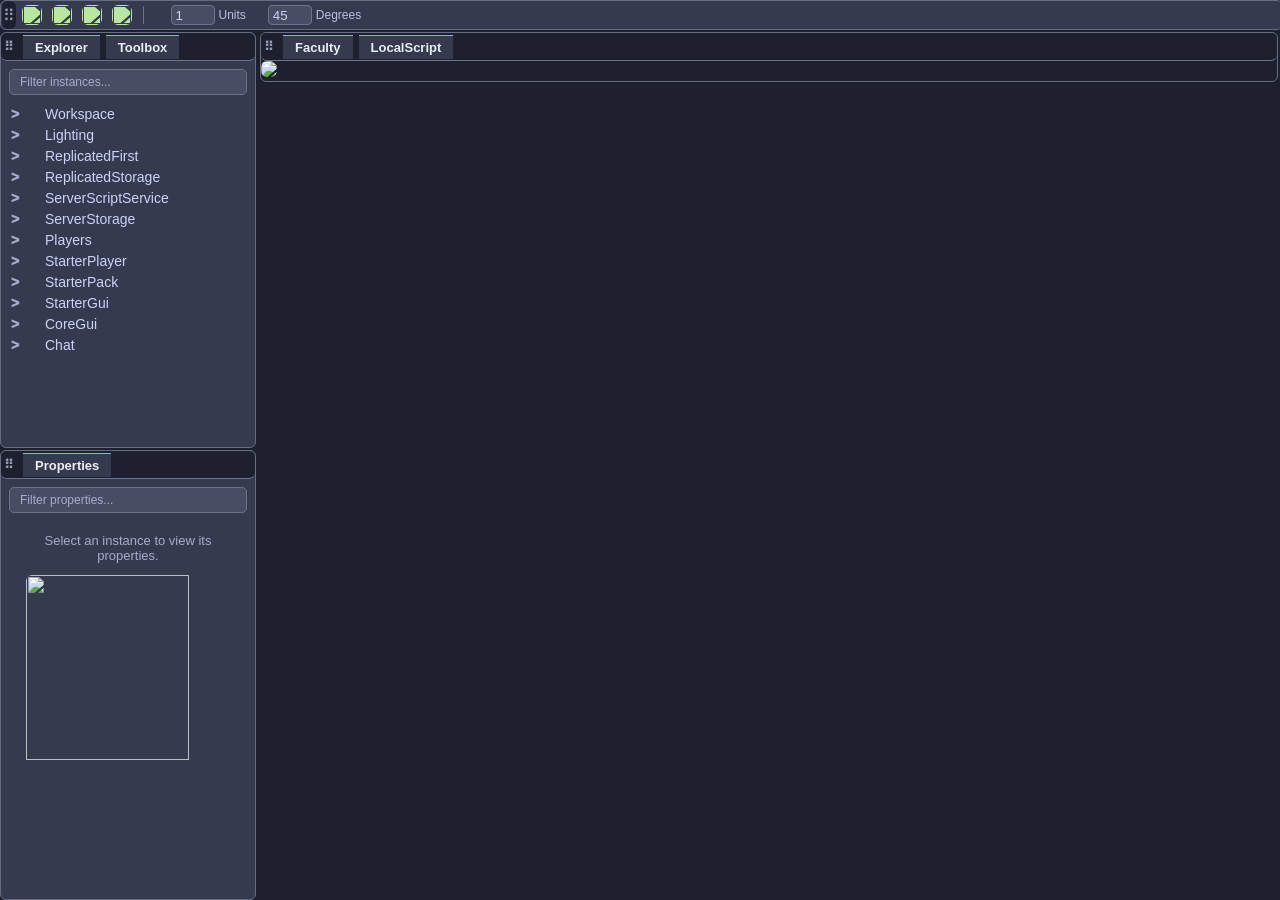
==== index.html @ a139622a "Add car" ====
<!DOCTYPE html>
<html lang="en">
  <head>
    <meta charset="UTF-8">
    <meta name="viewport" content="width=device-width, initial-scale=1">
    <title>Nyra</title>
    <link href="CatMacchiato.css" rel="stylesheet">
    <link href="Style.css" rel="stylesheet">
  </head>
  <body>
    <div class="ToolBar">
      <div class="PanelDragHandle" title="Drag toolbar">⠿</div>

      <button class="ToolBarButton" title="Cursor">
        <img src="RobloxIcons/Cursor.png">
      </button>

      <button class="ToolBarButton" title="Move">
        <img src="RobloxIcons/Move.png">
      </button>

      <button class="ToolBarButton" title="Resize">
        <img src="RobloxIcons/Resize.png">
      </button>

      <button class="ToolBarButton" title="Rotate">
        <img src="RobloxIcons/Rotate.png">
      </button>

      <div class="ToolBarSeparator"></div>

      <label class="ToolBarValue" title="Move increment">
        <img src="RobloxIcons/Move.png" alt="">
        <input type="number" value="1" min="0" step="1">
        <span>Units</span>
      </label>

      <label class="ToolBarValue" title="Rotation increment">
        <img src="RobloxIcons/Rotate.png" alt="">
        <input type="number" value="45" min="0" max="360" step="45">
        <span>Degrees</span>
      </label>
    </div>

    <div class="Explorer">
      <div class="PanelTitleBar">
        <div class="PanelDragHandle" title="Drag Explorer">⠿</div>
        <span class="PanelTitleItem active">
          Explorer
        </span>

        <span class="PanelTitleItem">
          Toolbox
        </span>
      </div>

      <div class="SearchBar">
        <input
          class="SearchBarInput"
          type="search"
          placeholder="Filter instances..."
        >
      </div>
 
      <div class="ExplorerChildren"></div>
    </div>

    <div class="Properties">
      <div class="PanelTitleBar">
        <div class="PanelDragHandle" title="Drag Properties">⠿</div>
        <span class="PanelTitleItem active">Properties</span>
      </div>

      <div class="SearchBar">
        <input
          class="SearchBarInput"
          type="search"
          placeholder="Filter properties..."
        >
      </div>

      <div class="PropertiesTable">
        <div class="PropertyEmpty">Select an instance to view its properties.</div>
        <img class="Car" src="https://cat.vexide.dev/"></img>
      </div>
    </div>

    <div class="Game">
      <div class="PanelTitleBar">
        <div class="PanelDragHandle" title="Drag Explorer">⠿</div>
        <span class="PanelTitleItem active">
          Faculty
        </span>

        <span class="PanelTitleItem">
          LocalScript
        </span>
      </div>

      <img src="TemplateGame.png"></img>
    </div>

    <script src="Main.js"></script>
  </body>
</html>
---- CatMacchiato.css ----
:root {
  --Rosewater: #f4dbd6;
  --Flamingo: #f0c6c6;
  --Pink: #f5bde6;
  --Mauve: #c6a0f6;
  --Red: #ed8796;
  --Maroon: #ee99a0;
  --Peach: #f5a97f;
  --Yellow: #eed49f;
  --Green: #a6da95;
  --Teal: #8bd5ca;
  --Sky: #91d7e3;
  --Sapphire: #7dc4e4;
  --Blue: #8aadf4;
  --Lavender: #b7bdf8;

  --Text: #cad3f5;
  --Subtext1: #b8c0e0;
  --Subtext0: #a5adcb;

  --Overlay2: #939ab7;
  --Overlay1: #8087a2;
  --Overlay0: #6e738d;

  --Surface2: #5b6078;
  --Surface1: #494d64;
  --Surface0: #363a4f;

  --Base: #24273a;
  --Mantle: #1e2030;
  --Crust: #181926;
}
---- Style.css ----
@font-face {
  font-family: "Noto Sans";
  src: url("./Fonts/NotoSansRegular.ttf") format("truetype");
  font-weight: 400;
  font-style: normal;
}

:root {
  --FontUI: "Noto Sans", sans-serif;
  --TextWhite: color-mix(in srgb, var(--Subtext1) 30%, white);
}

body {
  font-family: var(--FontUI);
  background-color: var(--Mantle);
  color: var(--Text);
  margin: 0;
  height: 100vh;
  display: flex;
  flex-direction: column;
  gap: 2px;
  overflow: hidden;
  image-rendering: auto;
}

* {
  border-radius: 6px;
}

input::-webkit-outer-spin-button,
input::-webkit-inner-spin-button {
  -webkit-appearance: none;
  margin: 0;
}

input[type=number] {
  -moz-appearance: textfield;
}

.Explorer {
  --FontSize: 14px;
  width: 256px;
  height: 50%;
  background-color: var(--Surface0);
  font-weight: 500;
  border: 1px solid color-mix(in srgb, var(--Overlay1) 80%, #000);
  box-sizing: border-box;
  overflow-x: hidden;
  overflow-y: auto;
}

.ExplorerFile {
  display: flex;
  flex-wrap: wrap;
  align-items: center;
  gap: 5px;
  width: 100%;
  padding: 2.5px 8px;
  box-sizing: border-box;
  cursor: pointer;
  font-size: var(--FontSize);
}

.ExplorerFileChildren {
  display: block;
  flex: 0 0 100%;
  width: 100%;
  padding-left: 16px;
  box-sizing: border-box;
}

.ExplorerFileChildren[hidden] {
  display: none !important;
}

.ExplorerFileIcon {
  width: var(--FontSize);
  height: var(--FontSize);
  object-fit: contain;
  flex-shrink: 0;
}

.ExplorerFileCollapse {
  width: 12px;
  text-align: center;
  color: var(--Subtext0);
  font-weight: 1000;
}

.SearchBar {
  padding: 8px;
}

.SearchBarInput {
  width: 100%;
  box-sizing: border-box;
  padding: 4px 10px;
  font-size: 13px;
  color: var(--TextWhite);
  background-color: var(--Surface1);
  border: 1px solid var(--Overlay0);
  border-radius: 5px;
  outline: none;
  font-weight: 600;
}

.SearchBarInput::placeholder {
  color: var(--Subtext0);
}

.SearchBarInput:focus {
  border: 1px solid var(--Lavender);
}

.ExplorerFileChildren {
  display: block;
  width: 100%;
  padding-left: 16px;
  box-sizing: border-box;
}

.ExplorerFileChildren[hidden] {
  display: none !important;
}

.ToolBar {
  display: flex;
  flex-direction: row;
  align-items: center;
  gap: 2px;
  background-color: var(--Surface0);
  height: 28px;
  width: 100%;
  flex-shrink: 0;
  border: 1px solid color-mix(in srgb, var(--Overlay1) 80%, #000);
  padding-left: 0.5px;
}

.ToolBarButton {
  display: flex;
  align-items: center;
  justify-content: center;
  width: 28px;
  height: 28px;
  padding: 4px;
  border: none;
  border-radius: 4px;
  background: transparent;
  cursor: pointer;
}

.ToolBarButton img {
  width: 20px;
  height: 20px;
  object-fit: contain;
  filter: brightness(0) saturate(100%)
    invert(81%) sepia(18%) saturate(600%)
    hue-rotate(55deg) brightness(105%) contrast(90%);
}

.ToolBarButton:hover {
  background-color: var(--Surface1);
}

.ToolBarValue {
  display: flex;
  align-items: center;
  gap: 4px;
  font-size: 12px;
  white-space: nowrap;
}

.ToolBarValue img {
  width: 16px;
  height: 16px;
  object-fit: contain;
  filter: brightness(0) saturate(100%)
    invert(81%) sepia(18%) saturate(600%)
    hue-rotate(55deg) brightness(105%) contrast(90%);
}

.ToolBarValue input {
  width: 44px;
  height: 20px;
  padding: 2px 4px;
  box-sizing: border-box;
  color: var(--Text);
  background-color: var(--Surface1);
  border: 1px solid var(--Overlay0);
  border-radius: 4px;
  outline: none;
}

.ToolBarValue input:focus {
  border-color: var(--Lavender);
}

.ToolBarValue span {
  color: var(--Subtext1);
}

.ToolBarSeparator {
  width: 1px;
  height: 18px;
  background-color: var(--Overlay0);
  margin: 0 5px;
  flex-shrink: 0;
}

.PanelDragHandle {
  display: flex;
  align-items: center;
  justify-content: center;
  width: 14px;
  height: 100%;
  flex-shrink: 0;
  color: var(--Overlay2);
  cursor: grab;
  user-select: none;
  background-color: var(--Mantle);
}

.PanelDragHandle:hover {
  color: var(--Text);
}

.PanelDragHandle:active {
  cursor: grabbing;
}

.PanelTitleBar {
  display: flex;
  align-items: center;
  gap: 6px;
  height: 28px;
  padding: 0 0px;
  box-sizing: border-box;
  border-bottom: 1px solid var(--Overlay0);
  font-size: 13px;
  font-weight: 600;
  user-select: none;
  background-color: var(--Mantle);
}

.PanelTitleBar .PanelDragHandle {
  width: 16px;
  height: 100%;
  flex-shrink: 0;

}

.active, .PanelTitleItem {
  color: var(--TextWhite);
  background-color: var(--Surface0);
  border-top: 1.5px solid var(--Blue);
}

.PanelTitleItem {
  padding: 4px 12px 4px 12px;
  border-radius: 0;
}

.Game {
  position: absolute;
  top: 32px;
  left: calc(256px + 4px);
  border: 1px solid color-mix(in srgb, var(--Overlay1) 80%, #000);
  width: calc(100vw - (256px + 4px) - 4px);
}

.Properties {
  --FontSize: 13px;
  display: flex;
  flex-direction: column;
  width: 256px;
  height: 50%;
  flex-shrink: 0;
  overflow: hidden;
  box-sizing: border-box;
  background-color: var(--Surface0);
  color: var(--Text);
  border: 1px solid color-mix(in srgb, var(--Overlay1) 80%, #000);
  font-size: var(--FontSize);
}

.Properties .PanelTitleBar {
  flex-shrink: 0;
}

.SearchBar {
  padding: 8px;
  flex-shrink: 0;
}

.SearchBarInput {
  width: 100%;
  box-sizing: border-box;
  padding: 5px 10px;
  font-family: var(--FontUI);
  font-size: 12px;
  font-weight: 500;
  color: var(--TextWhite);
  background-color: var(--Surface1);
  border: 1px solid var(--Overlay0);
  outline: none;
}

.SearchBarInput::placeholder {
  color: var(--Subtext0);
}

.SearchBarInput:focus {
  border-color: var(--Lavender);
}

.PropertiesTable {
  flex: 1;
  min-height: 0;
  overflow-y: auto;
  overflow-x: hidden;
}

.PropertyCategory {
  display: flex;
  align-items: center;
  gap: 6px;
  padding: 6px 8px;
  background-color: var(--Surface1);
  color: var(--Text);
  font-weight: 600;
  cursor: pointer;
  user-select: none;
  border-bottom: 1px solid var(--Surface0);
}

.PropertyCategoryArrow {
  width: 12px;
  color: var(--Subtext0);
  text-align: center;
}

.PropertyRow {
  display: grid;
  grid-template-columns: minmax(0, 1fr) minmax(0, 1fr);
  align-items: center;
  min-height: 27px;
  border-bottom: 1px solid var(--Mantle);
}

.PropertyRow:hover {
  background-color: var(--Surface1);
}

.PropertyName {
  min-width: 0;
  padding: 4px 8px;
  overflow: hidden;
  text-overflow: ellipsis;
  white-space: nowrap;
  color: var(--Subtext1);
}

.PropertyValue {
  width: 100%;
  min-width: 0;
  box-sizing: border-box;
  padding: 4px 6px;
  border: 1px solid transparent;
  border-radius: 3px;
  outline: none;
  background-color: transparent;
  color: var(--Text);
  font: inherit;
}

.PropertyValue:focus {
  background-color: var(--Surface0);
  border-color: var(--Lavender);
}

.PropertyValue[readonly] {
  color: var(--Subtext0);
}

.PropertyEmpty {
  padding: 12px;
  text-align: center;
  color: var(--Subtext0);
}

.Car {
  position: relative;
  left: 10%;
  width: 80%;
  height: 70%;
}
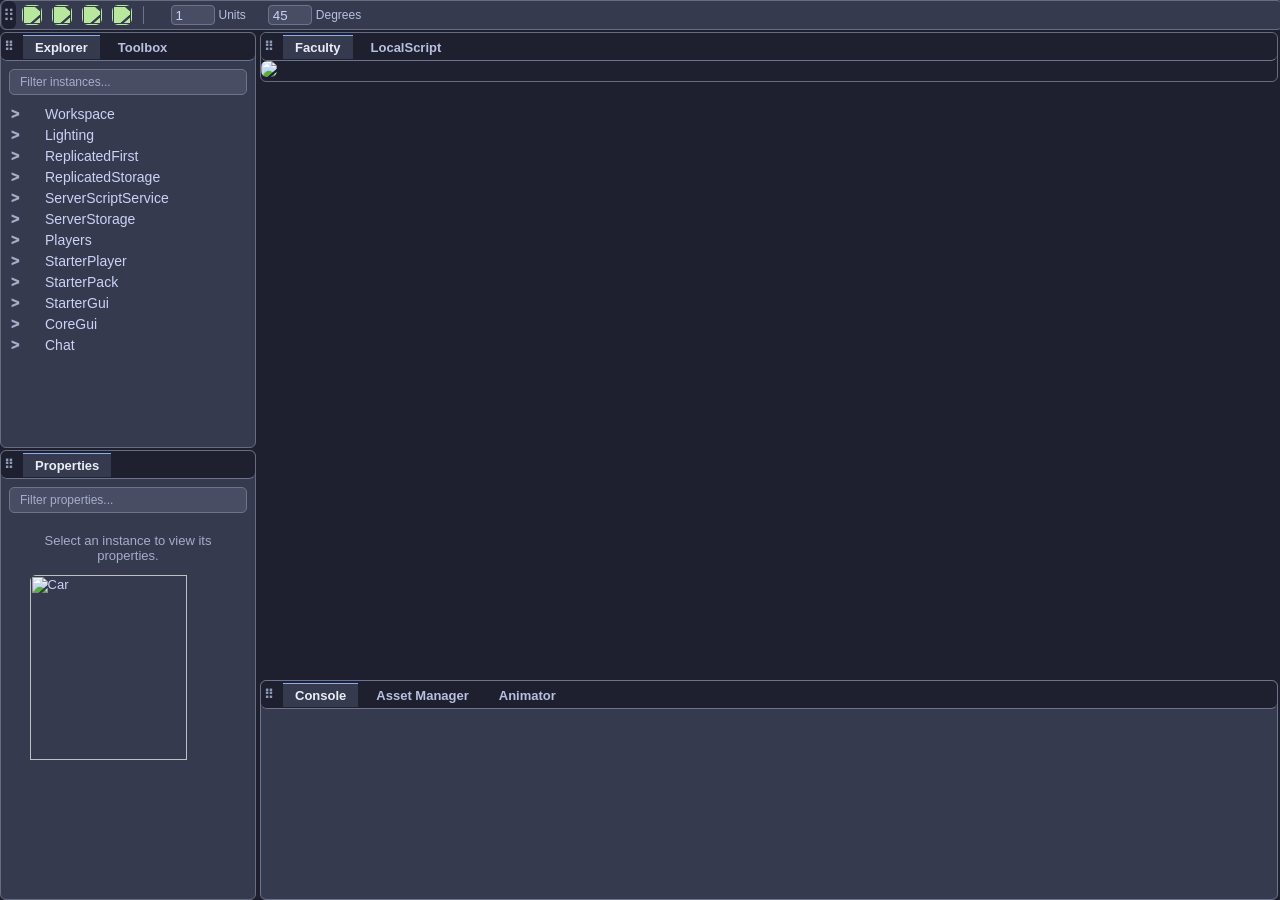
==== commit 196c1459: "Meow" ====
--- a/index.html
+++ b/index.html
@@ -81,13 +81,13 @@
 
       <div class="PropertiesTable">
         <div class="PropertyEmpty">Select an instance to view its properties.</div>
-        <img class="Car" src="https://cat.vexide.dev/"></img>
+        <img title="Car" class="Car" src="https://cat.vexide.dev/"></img>
       </div>
     </div>
 
     <div class="Game">
       <div class="PanelTitleBar">
-        <div class="PanelDragHandle" title="Drag Explorer">⠿</div>
+        <div class="PanelDragHandle" title="Drag Game">⠿</div>
         <span class="PanelTitleItem active">
           Faculty
         </span>
@@ -100,6 +100,17 @@
       <img src="TemplateGame.png"></img>
     </div>
 
+    <div class="BottomPart">
+      <div class="PanelTitleBar">
+        <div class="PanelDragHandle" title="Drag Console">⠿</div>
+        <span class="PanelTitleItem active">Console</span>
+        <span class="PanelTitleItem">Asset Manager</span>
+        <span class="PanelTitleItem">Animator</span>
+      </div>
+
+      <div class="ConsoleOutput"></div>
+    </div>
+
     <script src="Main.js"></script>
   </body>
 </html>
--- a/Style.css
+++ b/Style.css
@@ -39,21 +39,52 @@
 
 .Explorer {
   --FontSize: 14px;
+  display: flex;
   width: 256px;
   height: 50%;
   background-color: var(--Surface0);
   font-weight: 500;
   border: 1px solid color-mix(in srgb, var(--Overlay1) 80%, #000);
   box-sizing: border-box;
+  flex-direction: column;
+  overflow: hidden;
+}
+
+.ExplorerChildren {
+  flex: 1;
+  min-height: 0;
+  overflow-y: auto;
   overflow-x: hidden;
-  overflow-y: auto;
+}
+
+.ExplorerChildren::-webkit-scrollbar {
+  width: 8px;
+}
+
+.ExplorerChildren::-webkit-scrollbar-track {
+  background: var(--Mantle);
+}
+
+.ExplorerChildren::-webkit-scrollbar-thumb {
+  background: var(--Surface2);
+  border-radius: 6px;
+  border: 2px solid var(--Mantle);
+}
+
+.ExplorerChildren::-webkit-scrollbar-thumb:hover {
+  background: var(--Overlay1);
+}
+
+.ExplorerChildren {
+  scrollbar-width: thin;
+  scrollbar-color: var(--Surface2) var(--Mantle);
 }
 
 .ExplorerFile {
   display: flex;
   flex-wrap: wrap;
   align-items: center;
-  gap: 5px;
+  gap: 0px 5px;
   width: 100%;
   padding: 2.5px 8px;
   box-sizing: border-box;
@@ -249,15 +280,18 @@
 
 }
 
-.active, .PanelTitleItem {
+.PanelTitleItem {
+  padding: 4px 12px;
+  border-radius: 0;
+  border-top: 1.5px solid transparent;
+  color: var(--Subtext1);
+  background-color: transparent;
+}
+
+.PanelTitleItem.active {
   color: var(--TextWhite);
   background-color: var(--Surface0);
-  border-top: 1.5px solid var(--Blue);
-}
-
-.PanelTitleItem {
-  padding: 4px 12px 4px 12px;
-  border-radius: 0;
+  border-top-color: var(--Blue);
 }
 
 .Game {
@@ -318,6 +352,8 @@
   min-height: 0;
   overflow-y: auto;
   overflow-x: hidden;
+  padding-left: 4px;
+  padding-right: 4px;
 }
 
 .PropertyCategory {
@@ -331,6 +367,10 @@
   cursor: pointer;
   user-select: none;
   border-bottom: 1px solid var(--Surface0);
+  margin-top: 6px;
+  -moz-border-radius: 0px;
+  -webkit-border-radius: 6px 6px 0px 0px;
+  border-radius: 6px 6px 0px 0px; 
 }
 
 .PropertyCategoryArrow {
@@ -345,6 +385,8 @@
   align-items: center;
   min-height: 27px;
   border-bottom: 1px solid var(--Mantle);
+  border-radius: 0;
+  border: 0.5px solid var(--Overlay0);
 }
 
 .PropertyRow:hover {
@@ -382,6 +424,15 @@
   color: var(--Subtext0);
 }
 
+.PropertyValue[type="checkbox"] {
+  width: 14px;
+  height: 14px;
+  justify-self: start;
+  margin-left: 6px;
+  background-color: var(--Overlay0);
+  border: 1px solid var(--Overlay0);
+}
+
 .PropertyEmpty {
   padding: 12px;
   text-align: center;
@@ -394,3 +445,32 @@
   width: 80%;
   height: 70%;
 }
+
+.BottomPart {
+  position: absolute;
+  bottom: 0;
+  left: 260px;
+  right: 2px;
+  height: 220px;
+  display: flex;
+  flex-direction: column;
+  overflow: hidden;
+  background-color: var(--Surface0);
+  border: 1px solid var(--Overlay0);
+  box-sizing: border-box;
+}
+
+.BottomPart .PanelTitleBar {
+  flex-shrink: 0;
+}
+
+.ConsoleOutput {
+  flex: 1;
+  min-height: 0;
+  overflow-y: auto;
+  padding: 8px;
+  color: var(--Text);
+  font-family: monospace;
+  font-size: 12px;
+  white-space: pre-wrap;
+}
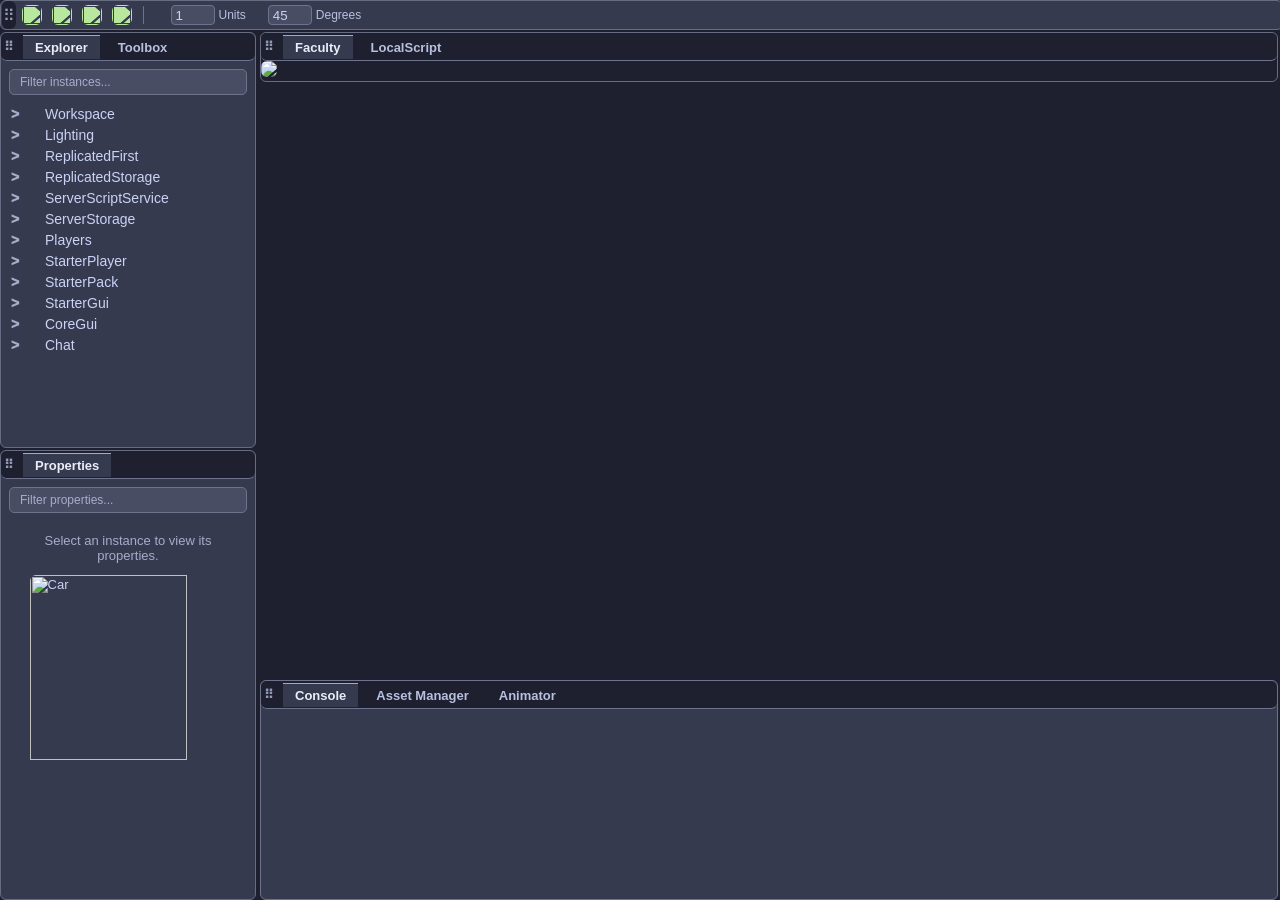
==== commit 7ba68fa5: "Meoow (Add multiple themes and fix some things)" ====
--- a/index.html
+++ b/index.html
@@ -1,10 +1,10 @@
 <!DOCTYPE html>
-<html lang="en">
+<html data-theme="macchiato" lang="en">
   <head>
     <meta charset="UTF-8">
     <meta name="viewport" content="width=device-width, initial-scale=1">
     <title>Nyra</title>
-    <link href="CatMacchiato.css" rel="stylesheet">
+    <link href="Catppuccin.css" rel="stylesheet">
     <link href="Style.css" rel="stylesheet">
   </head>
   <body>
--- a/Catppuccin.css
+++ b/Catppuccin.css
@@ -0,0 +1,131 @@
+:root[data-theme="latte"] {
+  --Rosewater: #dc8a78;
+  --Flamingo: #dd7878;
+  --Pink: #ea76cb;
+  --Mauve: #8839ef;
+  --Red: #d20f39;
+  --Maroon: #e64553;
+  --Peach: #fe640b;
+  --Yellow: #df8e1d;
+  --Green: #40a02b;
+  --Teal: #179299;
+  --Sky: #04a5e5;
+  --Sapphire: #209fb5;
+  --Blue: #1e66f5;
+  --Lavender: #7287fd;
+
+  --Text: #4c4f69;
+  --Subtext1: #5c5f77;
+  --Subtext0: #6c6f85;
+
+  --Overlay2: #7c7f93;
+  --Overlay1: #8c8fa1;
+  --Overlay0: #9ca0b0;
+
+  --Surface2: #acb0be;
+  --Surface1: #bcc0cc;
+  --Surface0: #ccd0da;
+
+  --Base: #eff1f5;
+  --Mantle: #e6e9ef;
+  --Crust: #dce0e8;
+}
+
+:root[data-theme="frappe"] {
+  --Rosewater: #f2d5cf;
+  --Flamingo: #eebebe;
+  --Pink: #f4b8e4;
+  --Mauve: #ca9ee6;
+  --Red: #e78284;
+  --Maroon: #ea999c;
+  --Peach: #ef9f76;
+  --Yellow: #e5c890;
+  --Green: #a6d189;
+  --Teal: #81c8be;
+  --Sky: #99d1db;
+  --Sapphire: #85c1dc;
+  --Blue: #8caaee;
+  --Lavender: #babbf1;
+
+  --Text: #c6d0f5;
+  --Subtext1: #b5bfe2;
+  --Subtext0: #a5adce;
+
+  --Overlay2: #949cbb;
+  --Overlay1: #838ba7;
+  --Overlay0: #737994;
+
+  --Surface2: #626880;
+  --Surface1: #51576d;
+  --Surface0: #414559;
+
+  --Base: #303446;
+  --Mantle: #292c3c;
+  --Crust: #232634;
+}
+
+:root[data-theme="macchiato"] {
+  --Rosewater: #f4dbd6;
+  --Flamingo: #f0c6c6;
+  --Pink: #f5bde6;
+  --Mauve: #c6a0f6;
+  --Red: #ed8796;
+  --Maroon: #ee99a0;
+  --Peach: #f5a97f;
+  --Yellow: #eed49f;
+  --Green: #a6da95;
+  --Teal: #8bd5ca;
+  --Sky: #91d7e3;
+  --Sapphire: #7dc4e4;
+  --Blue: #8aadf4;
+  --Lavender: #b7bdf8;
+
+  --Text: #cad3f5;
+  --Subtext1: #b8c0e0;
+  --Subtext0: #a5adcb;
+
+  --Overlay2: #939ab7;
+  --Overlay1: #8087a2;
+  --Overlay0: #6e738d;
+
+  --Surface2: #5b6078;
+  --Surface1: #494d64;
+  --Surface0: #363a4f;
+
+  --Base: #24273a;
+  --Mantle: #1e2030;
+  --Crust: #181926;
+}
+
+:root[data-theme="mocha"] {
+  --Rosewater: #f5e0dc;
+  --Flamingo: #f2cdcd;
+  --Pink: #f5c2e7;
+  --Mauve: #cba6f7;
+  --Red: #f38ba8;
+  --Maroon: #eba0ac;
+  --Peach: #fab387;
+  --Yellow: #f9e2af;
+  --Green: #a6e3a1;
+  --Teal: #94e2d5;
+  --Sky: #89dceb;
+  --Sapphire: #74c7ec;
+  --Blue: #89b4fa;
+  --Lavender: #b4befe;
+
+  --Text: #cdd6f4;
+  --Subtext1: #bac2de;
+  --Subtext0: #a6adc8;
+
+  --Overlay2: #9399b2;
+  --Overlay1: #7f849c;
+  --Overlay0: #6c7086;
+
+  --Surface2: #585b70;
+  --Surface1: #45475a;
+  --Surface0: #313244;
+
+  --Base: #1e1e2e;
+  --Mantle: #181825;
+  --Crust: #11111b;
+}
--- a/Style.css
+++ b/Style.css
@@ -8,6 +8,11 @@
 :root {
   --FontUI: "Noto Sans", sans-serif;
   --TextWhite: color-mix(in srgb, var(--Subtext1) 30%, white);
+  --Border: color-mix(in srgb, var(--Overlay1) 80%, #000);
+}
+
+:root[data-theme="latte"] {
+  --TextWhite: color-mix(in srgb, var(--Text) 75%, black);
 }
 
 body {
@@ -44,7 +49,7 @@
   height: 50%;
   background-color: var(--Surface0);
   font-weight: 500;
-  border: 1px solid color-mix(in srgb, var(--Overlay1) 80%, #000);
+  border: 1px solid var(--Border);
   box-sizing: border-box;
   flex-direction: column;
   overflow: hidden;
@@ -92,18 +97,6 @@
   font-size: var(--FontSize);
 }
 
-.ExplorerFileChildren {
-  display: block;
-  flex: 0 0 100%;
-  width: 100%;
-  padding-left: 16px;
-  box-sizing: border-box;
-}
-
-.ExplorerFileChildren[hidden] {
-  display: none !important;
-}
-
 .ExplorerFileIcon {
   width: var(--FontSize);
   height: var(--FontSize);
@@ -146,7 +139,7 @@
 .ExplorerFileChildren {
   display: block;
   width: 100%;
-  padding-left: 16px;
+  padding-left: 0px;
   box-sizing: border-box;
 }
 
@@ -163,7 +156,7 @@
   height: 28px;
   width: 100%;
   flex-shrink: 0;
-  border: 1px solid color-mix(in srgb, var(--Overlay1) 80%, #000);
+  border: 1px solid var(--Border);
   padding-left: 0.5px;
 }
 
@@ -298,7 +291,7 @@
   position: absolute;
   top: 32px;
   left: calc(256px + 4px);
-  border: 1px solid color-mix(in srgb, var(--Overlay1) 80%, #000);
+  border: 1px solid var(--Border);
   width: calc(100vw - (256px + 4px) - 4px);
 }
 
@@ -313,7 +306,7 @@
   box-sizing: border-box;
   background-color: var(--Surface0);
   color: var(--Text);
-  border: 1px solid color-mix(in srgb, var(--Overlay1) 80%, #000);
+  border: 1px solid var(--Border);
   font-size: var(--FontSize);
 }
 
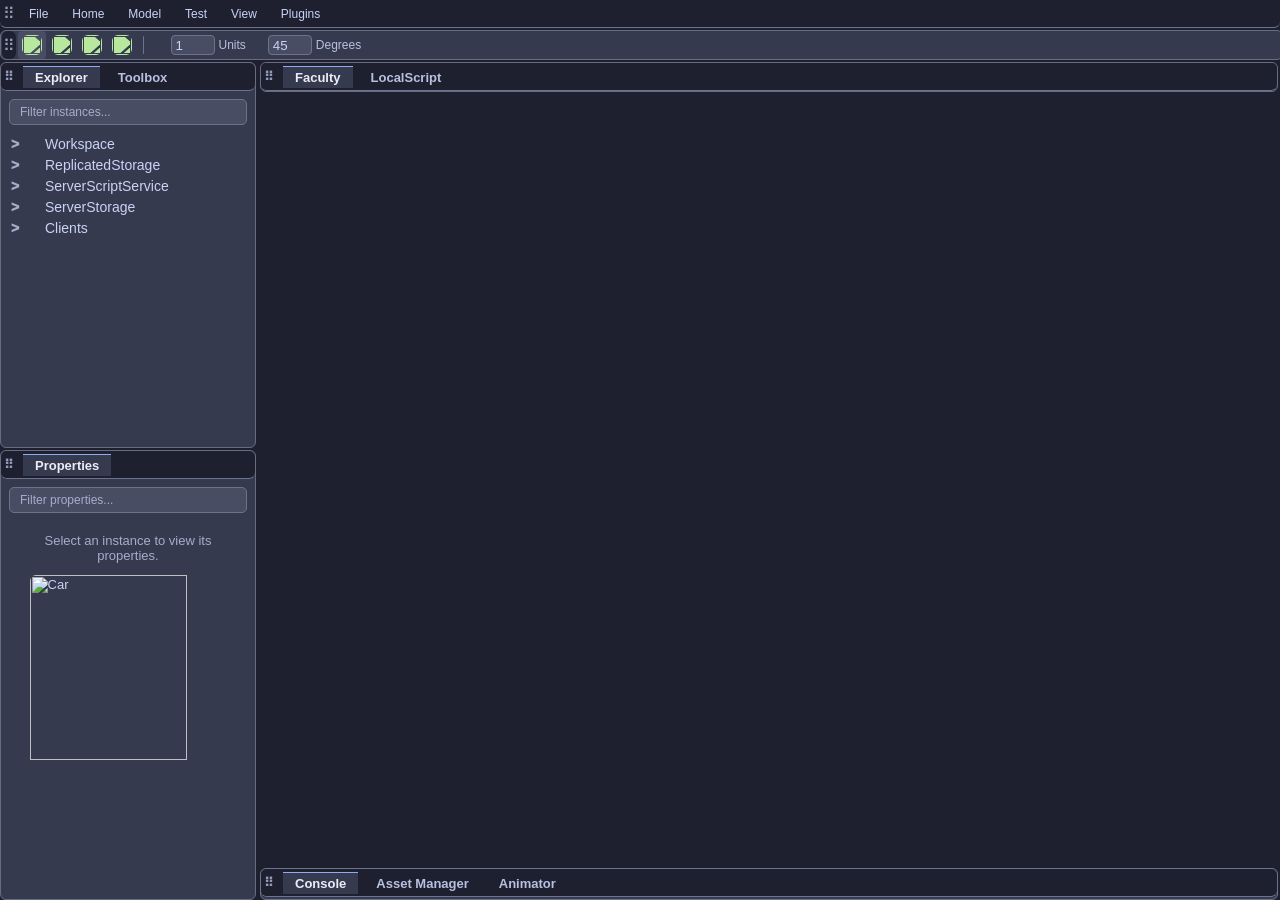
==== commit 214168da: "Meow (minor changes)" ====
--- a/index.html
+++ b/index.html
@@ -8,10 +8,21 @@
     <link href="Style.css" rel="stylesheet">
   </head>
   <body>
+    <div class="MenuBar">
+      <div class="PanelDragHandle" title="Drag menu bar">⠿</div>
+
+      <button class="MenuBarButton">File</button>
+      <button class="MenuBarButton">Home</button>
+      <button class="MenuBarButton">Model</button>
+      <button class="MenuBarButton">Test</button>
+      <button class="MenuBarButton">View</button>
+      <button class="MenuBarButton">Plugins</button>
+    </div>
+
     <div class="ToolBar">
       <div class="PanelDragHandle" title="Drag toolbar">⠿</div>
 
-      <button class="ToolBarButton" title="Cursor">
+      <button class="ToolBarButton active" title="Cursor">
         <img src="RobloxIcons/Cursor.png">
       </button>
 
@@ -96,8 +107,6 @@
           LocalScript
         </span>
       </div>
-
-      <img src="TemplateGame.png"></img>
     </div>
 
     <div class="BottomPart">
--- a/Style.css
+++ b/Style.css
@@ -9,6 +9,7 @@
   --FontUI: "Noto Sans", sans-serif;
   --TextWhite: color-mix(in srgb, var(--Subtext1) 30%, white);
   --Border: color-mix(in srgb, var(--Overlay1) 80%, #000);
+  --ExplorerWidth: 20%;
 }
 
 :root[data-theme="latte"] {
@@ -42,10 +43,15 @@
   -moz-appearance: textfield;
 }
 
+* {
+  scrollbar-width: thin;
+  scrollbar-color: var(--Surface2) var(--Mantle);
+}
+
 .Explorer {
   --FontSize: 14px;
   display: flex;
-  width: 256px;
+  width: var(--ExplorerWidth);
   height: 50%;
   background-color: var(--Surface0);
   font-weight: 500;
@@ -62,29 +68,6 @@
   overflow-x: hidden;
 }
 
-.ExplorerChildren::-webkit-scrollbar {
-  width: 8px;
-}
-
-.ExplorerChildren::-webkit-scrollbar-track {
-  background: var(--Mantle);
-}
-
-.ExplorerChildren::-webkit-scrollbar-thumb {
-  background: var(--Surface2);
-  border-radius: 6px;
-  border: 2px solid var(--Mantle);
-}
-
-.ExplorerChildren::-webkit-scrollbar-thumb:hover {
-  background: var(--Overlay1);
-}
-
-.ExplorerChildren {
-  scrollbar-width: thin;
-  scrollbar-color: var(--Surface2) var(--Mantle);
-}
-
 .ExplorerFile {
   display: flex;
   flex-wrap: wrap;
@@ -95,6 +78,11 @@
   box-sizing: border-box;
   cursor: pointer;
   font-size: var(--FontSize);
+  border-radius: 0px;
+}
+
+.ExplorerFile:hover {
+  background-color: var(--Surface1);
 }
 
 .ExplorerFileIcon {
@@ -182,7 +170,7 @@
     hue-rotate(55deg) brightness(105%) contrast(90%);
 }
 
-.ToolBarButton:hover {
+.ToolBarButton:hover, .ToolBarButton.active {
   background-color: var(--Surface1);
 }
 
@@ -274,9 +262,9 @@
 }
 
 .PanelTitleItem {
-  padding: 4px 12px;
+  padding: 3px 12px;
   border-radius: 0;
-  border-top: 1.5px solid transparent;
+  border-top: 1px solid transparent;
   color: var(--Subtext1);
   background-color: transparent;
 }
@@ -289,17 +277,19 @@
 
 .Game {
   position: absolute;
-  top: 32px;
-  left: calc(256px + 4px);
+  top: 62px;
+  bottom: calc(var(--ConsoleHeight) + 2 * var(--PanelGap));
+  left: calc(var(--ExplorerWidth) + 4px);
+  right: 2px;
+  box-sizing: border-box;
   border: 1px solid var(--Border);
-  width: calc(100vw - (256px + 4px) - 4px);
 }
 
 .Properties {
   --FontSize: 13px;
   display: flex;
   flex-direction: column;
-  width: 256px;
+  width: var(--ExplorerWidth);
   height: 50%;
   flex-shrink: 0;
   overflow: hidden;
@@ -442,9 +432,9 @@
 .BottomPart {
   position: absolute;
   bottom: 0;
-  left: 260px;
+  left: calc(var(--ExplorerWidth) + 4px);
   right: 2px;
-  height: 220px;
+  height: 32px;
   display: flex;
   flex-direction: column;
   overflow: hidden;
@@ -467,3 +457,36 @@
   font-size: 12px;
   white-space: pre-wrap;
 }
+
+.MenuBar {
+  display: flex;
+  align-items: center;
+  gap: 2px;
+  width: 100%;
+  height: 28px;
+  flex-shrink: 0;
+  padding: 0 2px;
+  box-sizing: border-box;
+  background-color: var(--Mantle);
+  border-bottom: 1px solid var(--Overlay0);
+}
+
+.MenuBarButton {
+  height: 24px;
+  padding: 0 10px;
+  border: 1px solid transparent;
+  border-radius: 4px;
+  background: transparent;
+  color: var(--Text);
+  font-family: var(--FontUI);
+  font-size: 12px;
+  cursor: pointer;
+}
+
+.MenuBarButton:hover {
+  background-color: var(--Surface1);
+}
+
+.MenuBarButton:focus-visible {
+  outline: 1px solid var(--Blue);
+}
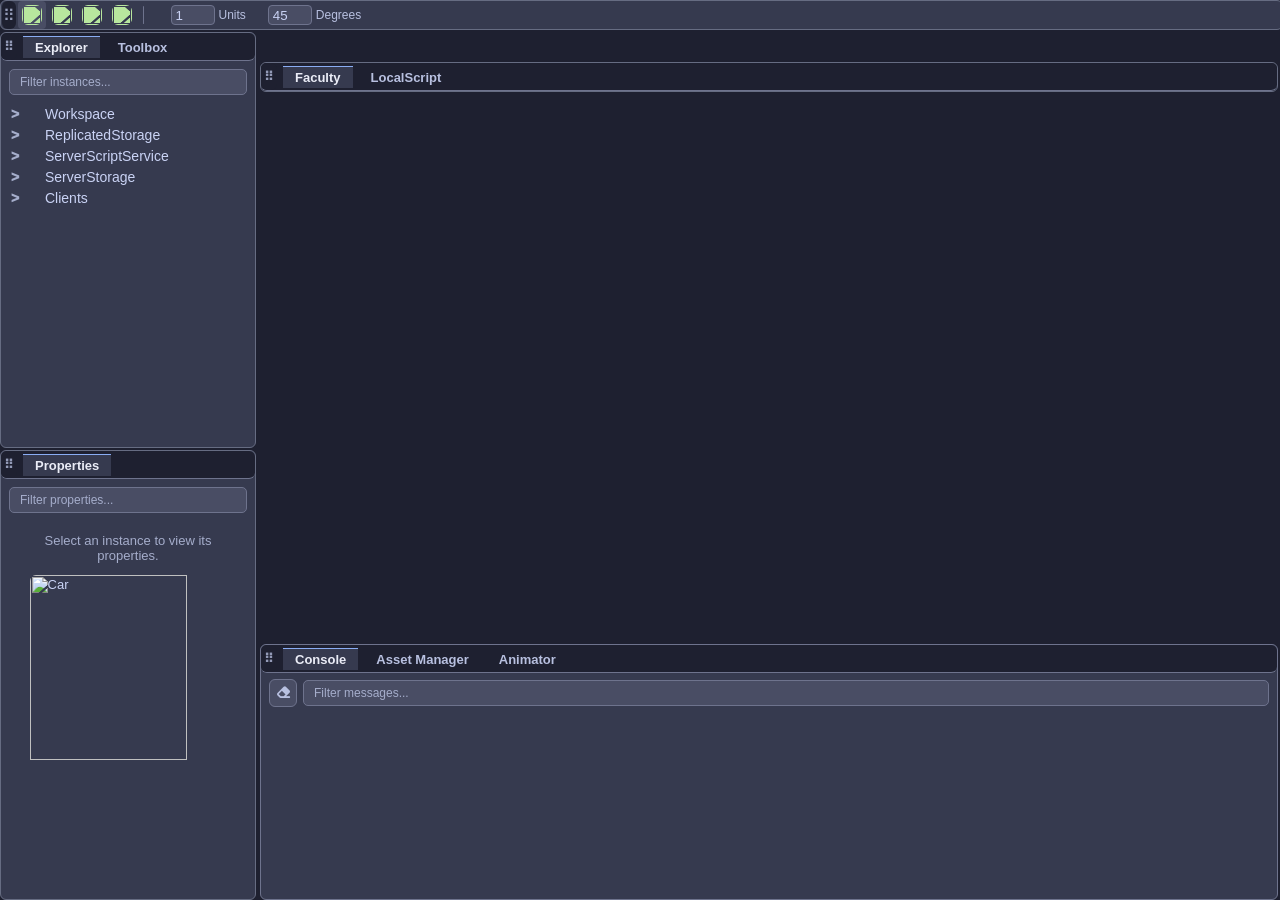
==== commit 8555ae99: "Just saving for now" ====
--- a/index.html
+++ b/index.html
@@ -6,19 +6,12 @@
     <title>Nyra</title>
     <link href="Catppuccin.css" rel="stylesheet">
     <link href="Style.css" rel="stylesheet">
+    <link
+      rel="stylesheet"
+      href="https://cdnjs.cloudflare.com/ajax/libs/font-awesome/6.7.2/css/all.min.css"
+    >
   </head>
   <body>
-    <div class="MenuBar">
-      <div class="PanelDragHandle" title="Drag menu bar">⠿</div>
-
-      <button class="MenuBarButton">File</button>
-      <button class="MenuBarButton">Home</button>
-      <button class="MenuBarButton">Model</button>
-      <button class="MenuBarButton">Test</button>
-      <button class="MenuBarButton">View</button>
-      <button class="MenuBarButton">Plugins</button>
-    </div>
-
     <div class="ToolBar">
       <div class="PanelDragHandle" title="Drag toolbar">⠿</div>
 
@@ -117,6 +110,18 @@
         <span class="PanelTitleItem">Animator</span>
       </div>
 
+      <div class="SearchBar">
+        <button class="SearchBarButton" title="Clear logs">
+          <i class="fa-solid fa-eraser"></i>
+        </button>
+
+        <input
+          class="SearchBarInput"
+          type="search"
+          placeholder="Filter messages..."
+        >
+      </div>
+
       <div class="ConsoleOutput"></div>
     </div>
 
--- a/Style.css
+++ b/Style.css
@@ -434,7 +434,7 @@
   bottom: 0;
   left: calc(var(--ExplorerWidth) + 4px);
   right: 2px;
-  height: 32px;
+  height: 256px;
   display: flex;
   flex-direction: column;
   overflow: hidden;
@@ -458,35 +458,28 @@
   white-space: pre-wrap;
 }
 
-.MenuBar {
-  display: flex;
-  align-items: center;
-  gap: 2px;
-  width: 100%;
+.BottomPart > .SearchBar {
+  display: flex;
+  align-items: center;
+  gap: 6px;
+  padding: 6px 8px;
+  flex-shrink: 0;
+}
+
+.SearchBarButton {
+  display: flex;
+  align-items: center;
+  justify-content: center;
+  width: 28px;
   height: 28px;
   flex-shrink: 0;
-  padding: 0 2px;
-  box-sizing: border-box;
-  background-color: var(--Mantle);
-  border-bottom: 1px solid var(--Overlay0);
-}
-
-.MenuBarButton {
-  height: 24px;
-  padding: 0 10px;
-  border: 1px solid transparent;
-  border-radius: 4px;
-  background: transparent;
-  color: var(--Text);
-  font-family: var(--FontUI);
-  font-size: 12px;
+  border: 1px solid var(--Overlay0);
+  background-color: var(--Surface1);
+  color: var(--Subtext1);
   cursor: pointer;
 }
 
-.MenuBarButton:hover {
-  background-color: var(--Surface1);
-}
-
-.MenuBarButton:focus-visible {
-  outline: 1px solid var(--Blue);
-}
+.SearchBarButton:hover {
+  background-color: var(--Surface2);
+  color: var(--Text);
+}
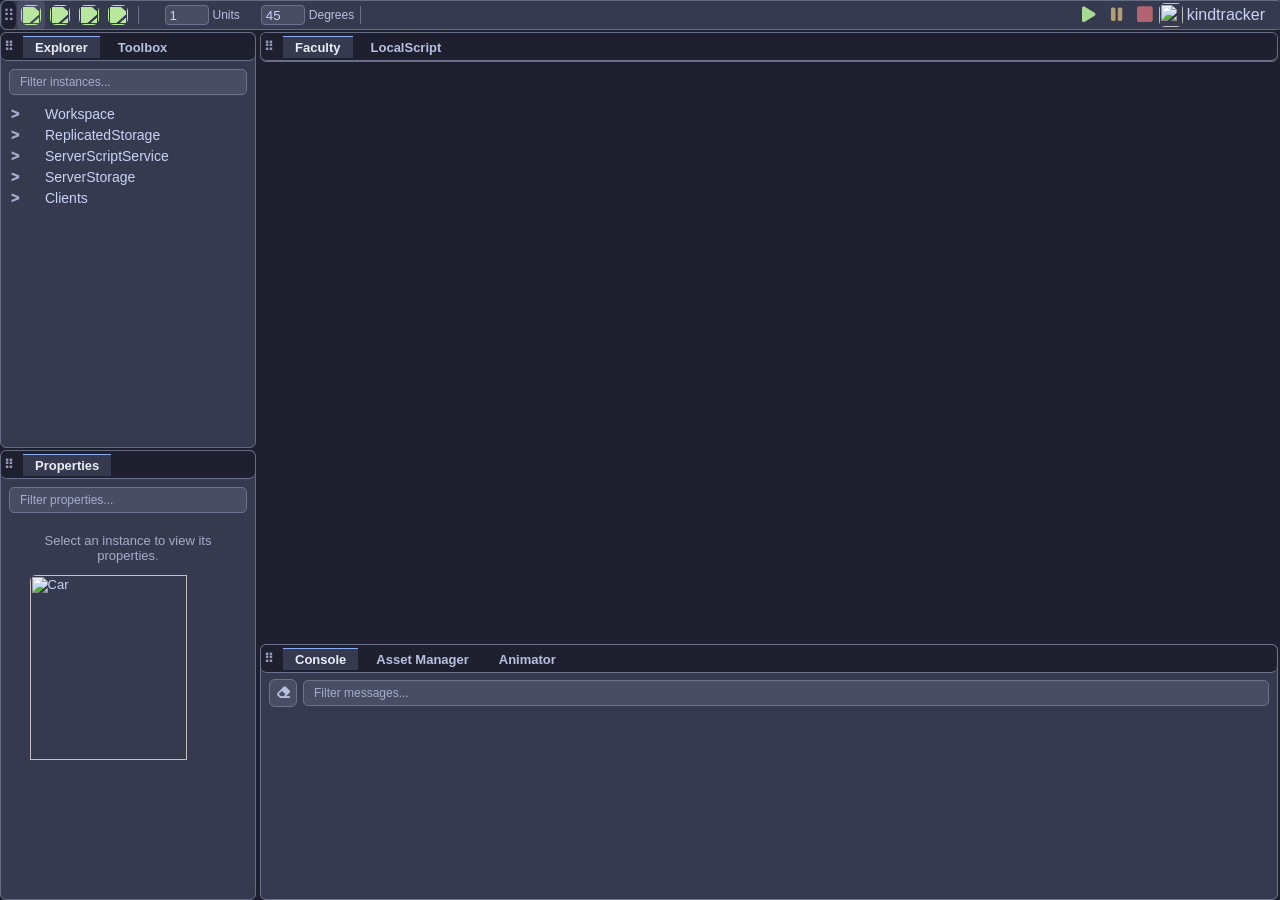
==== commit 4a6042fb: "Meow (toolbar right)" ====
--- a/index.html
+++ b/index.html
@@ -44,6 +44,25 @@
         <input type="number" value="45" min="0" max="360" step="45">
         <span>Degrees</span>
       </label>
+
+      <div class="ToolBarSeparator"></div>
+
+      <div class="ToolBarRight">
+        <button class="ToolBarButton" title="Run">
+          <i class="fa-solid fa-play active"></i>
+        </button>
+
+        <button class="ToolBarButton" title="Pause">
+          <i class="fa-solid fa-pause"></i>
+        </button>
+
+        <button class="ToolBarButton" title="Stop">
+          <i class="fa-solid fa-square"></i>
+        </button>
+
+        <img class="ProfilePicture" src=""></img>
+        <span stlyle="cursor: default;">kindtracker</span>
+      </div>
     </div>
 
     <div class="Explorer">
--- a/Style.css
+++ b/Style.css
@@ -139,7 +139,7 @@
   display: flex;
   flex-direction: row;
   align-items: center;
-  gap: 2px;
+  gap: 1px;
   background-color: var(--Surface0);
   height: 28px;
   width: 100%;
@@ -161,6 +161,34 @@
   cursor: pointer;
 }
 
+.fa-pause, .fa-play, .fa-square {
+  font-size: 18px;
+}
+
+.fa-play {
+  color: color-mix(in srgb, var(--Green) 75%, black) !important;
+}
+
+.fa-pause {
+  color: color-mix(in srgb, var(--Yellow) 75%, black) !important;
+}
+
+.fa-square {
+  color: color-mix(in srgb, var(--Red) 75%, black) !important;
+}
+
+.fa-play.active {
+  color: var(--Green) !important;
+}
+
+.fa-pause.active {
+  color: var(--Yellow) !important;
+}
+
+.fa-square.active {
+  color: var(--Red) !important;
+}
+
 .ToolBarButton img {
   width: 20px;
   height: 20px;
@@ -170,6 +198,14 @@
     hue-rotate(55deg) brightness(105%) contrast(90%);
 }
 
+.ToolBarRight {
+  position: absolute;
+  right: 15px;
+  display: flex;
+  flex-direction: row;
+  align-items: center;
+}
+
 .ToolBarButton:hover, .ToolBarButton.active {
   background-color: var(--Surface1);
 }
@@ -258,7 +294,6 @@
   width: 16px;
   height: 100%;
   flex-shrink: 0;
-
 }
 
 .PanelTitleItem {
@@ -267,6 +302,7 @@
   border-top: 1px solid transparent;
   color: var(--Subtext1);
   background-color: transparent;
+  cursor: pointer;
 }
 
 .PanelTitleItem.active {
@@ -275,9 +311,13 @@
   border-top-color: var(--Blue);
 }
 
+.PanelTitleItem:hover {
+  background-color: var(--Surface1);
+}
+
 .Game {
   position: absolute;
-  top: 62px;
+  top: 32px;
   bottom: calc(var(--ConsoleHeight) + 2 * var(--PanelGap));
   left: calc(var(--ExplorerWidth) + 4px);
   right: 2px;
@@ -483,3 +523,9 @@
   background-color: var(--Surface2);
   color: var(--Text);
 }
+
+.ProfilePicture {
+  width: 24px;
+  height: 24px;
+  margin-right: 4px;
+}
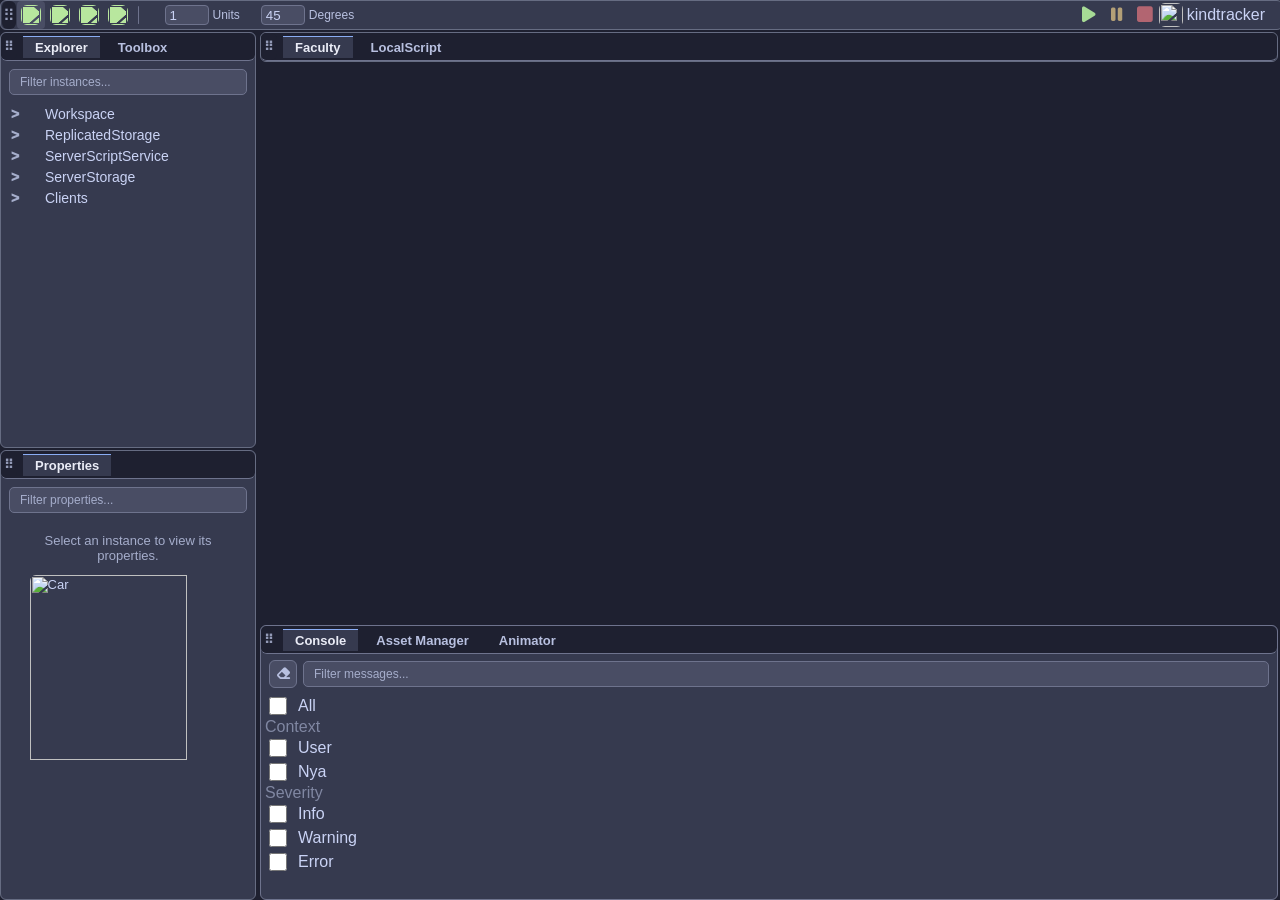
==== commit b3788050: "Meow" ====
--- a/index.html
+++ b/index.html
@@ -45,8 +45,6 @@
         <span>Degrees</span>
       </label>
 
-      <div class="ToolBarSeparator"></div>
-
       <div class="ToolBarRight">
         <button class="ToolBarButton" title="Run">
           <i class="fa-solid fa-play active"></i>
@@ -141,6 +139,60 @@
         >
       </div>
 
+      <div class="ConsoleConfiguration">
+        <div class="ConsoleConfig">
+          <input
+            class="ConsoleConfigCheckBox"
+            type="checkbox"
+          >
+          <span>All</span>
+        </div>
+
+        <span class="ConsoleSeparator">Context</span>
+
+        <div class="ConsoleConfig">
+          <input
+            class="ConsoleConfigCheckBox"
+            type="checkbox"
+          >
+          <span>User</span>
+        </div>
+
+        <div class="ConsoleConfig">
+          <input
+            class="ConsoleConfigCheckBox"
+            type="checkbox"
+          >
+          <span>Nya</span>
+        </div>
+
+        <span class="ConsoleSeparator">Severity</span>
+
+        <div class="ConsoleConfig">
+          <input
+            class="ConsoleConfigCheckBox Info"
+            type="checkbox"
+          >
+          <span>Info</span>
+        </div>
+
+        <div class="ConsoleConfig">
+          <input
+            class="ConsoleConfigCheckBox Warning"
+            type="checkbox"
+          >
+          <span>Warning</span>
+        </div>
+
+        <div class="ConsoleConfig">
+          <input
+            class="ConsoleConfigCheckBox Error"
+            type="checkbox"
+          >
+          <span>Error</span>
+        </div>
+      </div>
+
       <div class="ConsoleOutput"></div>
     </div>
 
--- a/Style.css
+++ b/Style.css
@@ -161,6 +161,10 @@
   cursor: pointer;
 }
 
+.fa-cursor, .fa-arrows-up-down-left-right, .fa-rotate {
+  color: var(--Green) !important;
+}
+
 .fa-pause, .fa-play, .fa-square {
   font-size: 18px;
 }
@@ -474,7 +478,7 @@
   bottom: 0;
   left: calc(var(--ExplorerWidth) + 4px);
   right: 2px;
-  height: 256px;
+  height: 275px;
   display: flex;
   flex-direction: column;
   overflow: hidden;
@@ -529,3 +533,36 @@
   height: 24px;
   margin-right: 4px;
 }
+
+.ConsoleConfiguration {
+  position: relative;
+  left: 4px;
+}
+
+.ConsoleConfig {
+  display: flex;
+  align-items: center;
+  gap: 8px;
+}
+
+.ConsoleSeparator {
+  color: var(--Overlay1);
+}
+
+.ConsoleConfigCheckBox {
+  width: 18px;
+  height: 18px;
+  accent-color: white;
+}
+
+.Info {
+  accent-color: var(--Blue);
+}
+
+.Warning {
+  accent-color: var(--Yellow);
+}
+
+.Error {
+  accent-color: var(--Red);
+}
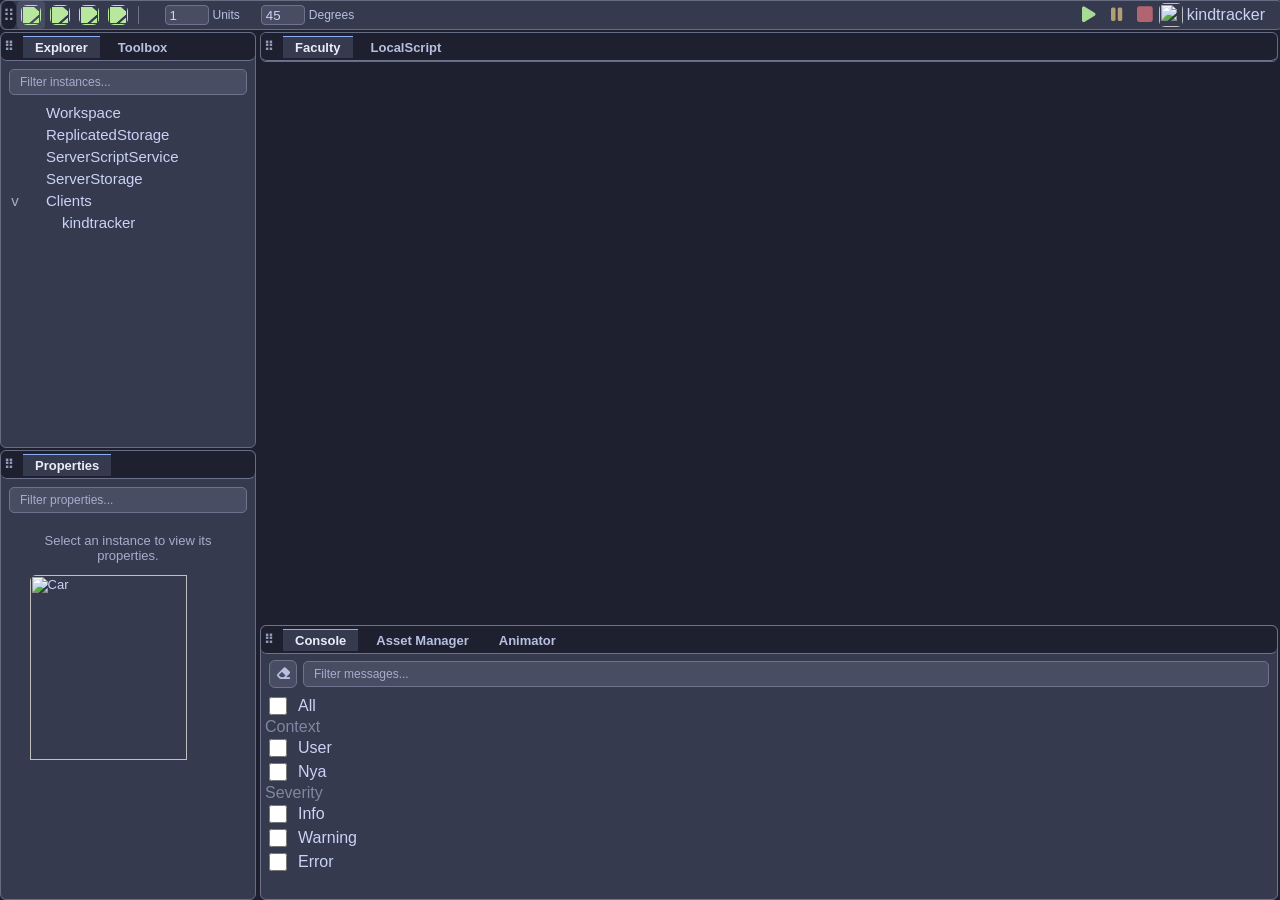
==== commit e5991c85: "Render explorer on canvas instead of html and split code into multiple files" ====
--- a/index.html
+++ b/index.html
@@ -83,7 +83,7 @@
         >
       </div>
  
-      <div class="ExplorerChildren"></div>
+      <canvas id="ExplorerCanvas"></canvas>
     </div>
 
     <div class="Properties">
@@ -196,6 +196,9 @@
       <div class="ConsoleOutput"></div>
     </div>
 
-    <script src="Main.js"></script>
+    <script src="Javascript/Explorer.js"></script>
+    <script src="Javascript/Panel.js"></script>
+    <script src="Javascript/Properties.js"></script>
+    <script src="Javascript/ToolBar.js"></script>
   </body>
 </html>
--- a/Style.css
+++ b/Style.css
@@ -61,42 +61,13 @@
   overflow: hidden;
 }
 
-.ExplorerChildren {
+#ExplorerCanvas {
+  display: block;
   flex: 1;
+  width: 100%;
   min-height: 0;
-  overflow-y: auto;
-  overflow-x: hidden;
-}
-
-.ExplorerFile {
-  display: flex;
-  flex-wrap: wrap;
-  align-items: center;
-  gap: 0px 5px;
-  width: 100%;
-  padding: 2.5px 8px;
-  box-sizing: border-box;
-  cursor: pointer;
-  font-size: var(--FontSize);
-  border-radius: 0px;
-}
-
-.ExplorerFile:hover {
-  background-color: var(--Surface1);
-}
-
-.ExplorerFileIcon {
-  width: var(--FontSize);
-  height: var(--FontSize);
-  object-fit: contain;
-  flex-shrink: 0;
-}
-
-.ExplorerFileCollapse {
-  width: 12px;
-  text-align: center;
-  color: var(--Subtext0);
-  font-weight: 1000;
+  cursor: default;
+  outline: none;
 }
 
 .SearchBar {
